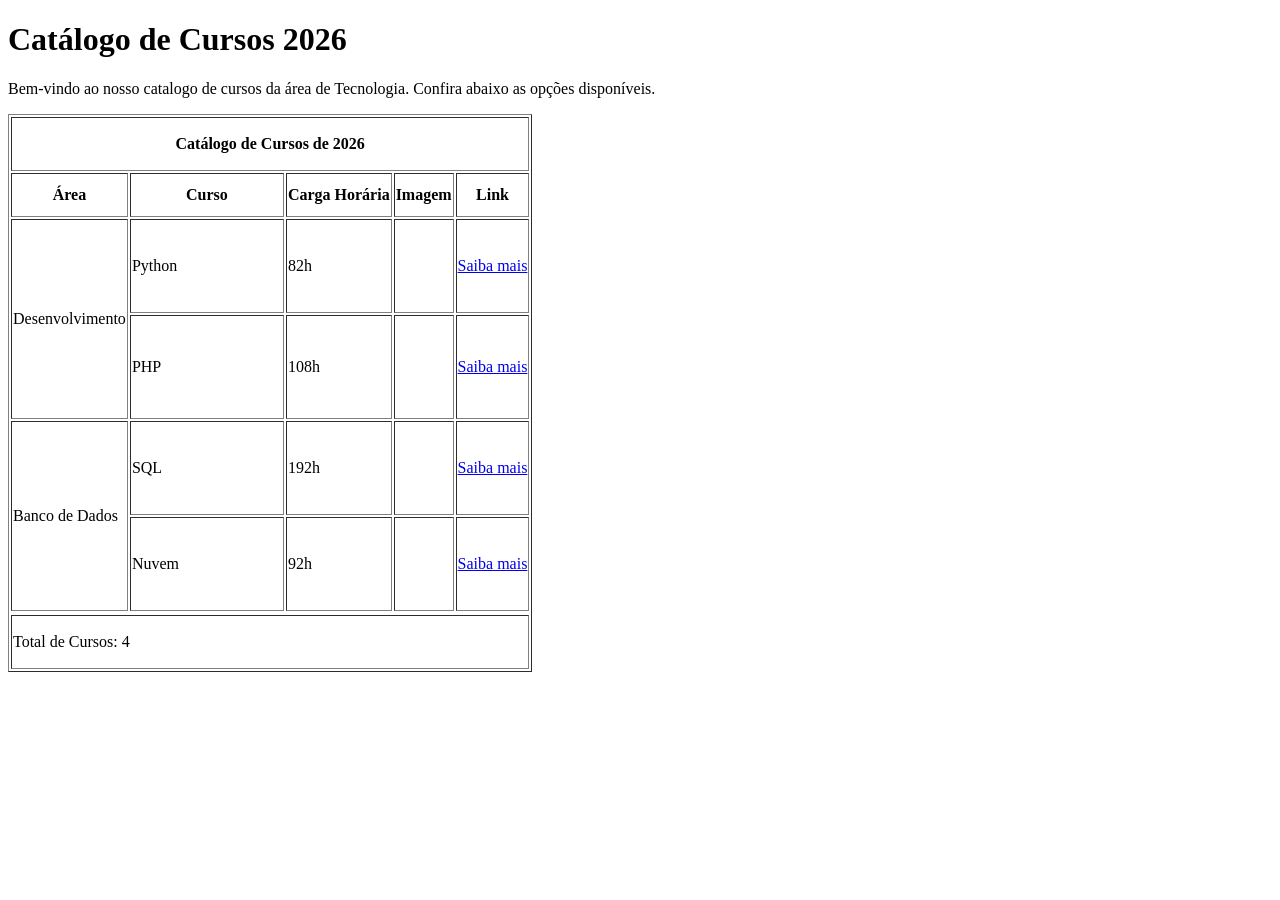
==== atividade-02/index.html @ 0b82d614 "Adicionado aulas nas respectivas pastas." ====
<!doctype html>
<html lang="pt-br">

<head>
  <meta charset="UTF-8">
  <title>Catálogo de Cursos - Aula</title>
  <link rel="icon" href="https://marketplace.canva.com/A5alg/MAESXCA5alg/1/tl/canva-user-icon-MAESXCA5alg.png">
</head>

<body>
  <header>
    <h1>Catálogo de Cursos 2026</h1>
    <p>Bem-vindo ao nosso catalogo de cursos da área de Tecnologia. Confira abaixo as opções disponíveis.</p>
  </header>

  <main>
    <table border="1">
      <tr>
        <th colspan="5" height="50px">Catálogo de Cursos de 2026</th>
      </tr>
      <tr>
        <th height="40px">Área</th>
        <th>Curso</th>
        <th>Carga Horária</th>
        <th>Imagem</th>
        <th>Link</th>
      </tr>
      <tr>
        <td height="100px" rowspan="2">Desenvolvimento</td>
        <td width="150px" height="90px">Python</td>
        <td>82h</td>
        <td><img width="150px" src="https://upload.wikimedia.org/wikipedia/commons/thumb/f/f8/Python_logo_and_wordmark.svg/960px-Python_logo_and_wordmark.svg.png" alt=""></td>
        <td><a href="pagina2.html">Saiba mais</a></td>
      <tr>
        <td height="100px">PHP</td>
        <td>108h</td>
        <td><img width="100px" src="https://upload.wikimedia.org/wikipedia/commons/thumb/2/27/PHP-logo.svg/3840px-PHP-logo.svg.png" alt=""></td>
        <td><a href="https://www.php.net/" target="_blank">Saiba mais</a></td>
      </tr>
      </tr>
      <tr>
        <td height="100px" rowspan="2">Banco de Dados</td>
        <td>SQL</td>
        <td>192h</td>
        <td height="90px"><img width="100px" src="https://upload.wikimedia.org/wikipedia/commons/8/87/Sql_data_base_with_logo.png" alt=""></td>
        <td><a href="https://www.oracle.com/br/database/sqldeveloper/technologies/download/" target="_blank">Saiba mais</a></td>
      </tr>
      <tr>
        <td>Nuvem</td>
        <td>92h</td>
        <td height="90px"><img width="100px" src="https://static.vecteezy.com/ti/vetor-gratis/p1/6030705-abstract-cloud-logo-blue-shape-cloud-computing-isolated-on-white-background-usable-for-business-and-technology-logos-flat-vector-logo-design-template-element-vetor.jpg" alt=""></td>
        <td><a href="https://cloud.google.com/learn/what-is-cloud-computing" target="_blank">Saiba mais</a></td>
      </tr>
      <tr>
        <tfoot>
          <td height="50px" colspan="5">Total de Cursos: 4</td>
        </tfoot>
      </tr>
    </table>
  </main>
</body>

</html>
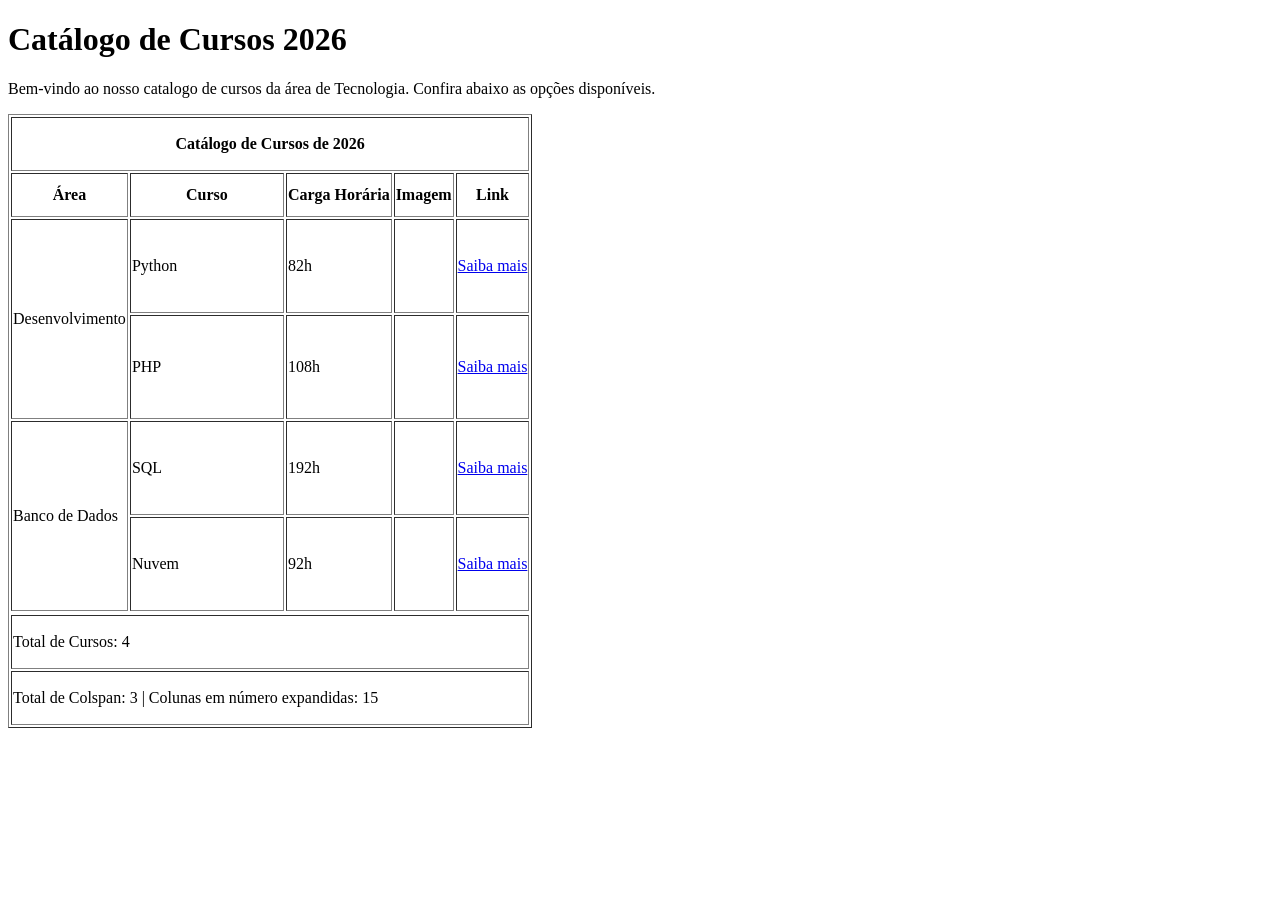
==== commit ad25dbee: "Numero de Colunas" ====
--- a/atividade-02/index.html
+++ b/atividade-02/index.html
@@ -54,6 +54,10 @@
       <tr>
         <tfoot>
           <td height="50px" colspan="5">Total de Cursos: 4</td>
+          <tr>
+
+            <td height="50px" colspan="5">Total de Colspan: 3 | Colunas em número expandidas: 15</td>
+          </tr>
         </tfoot>
       </tr>
     </table>
